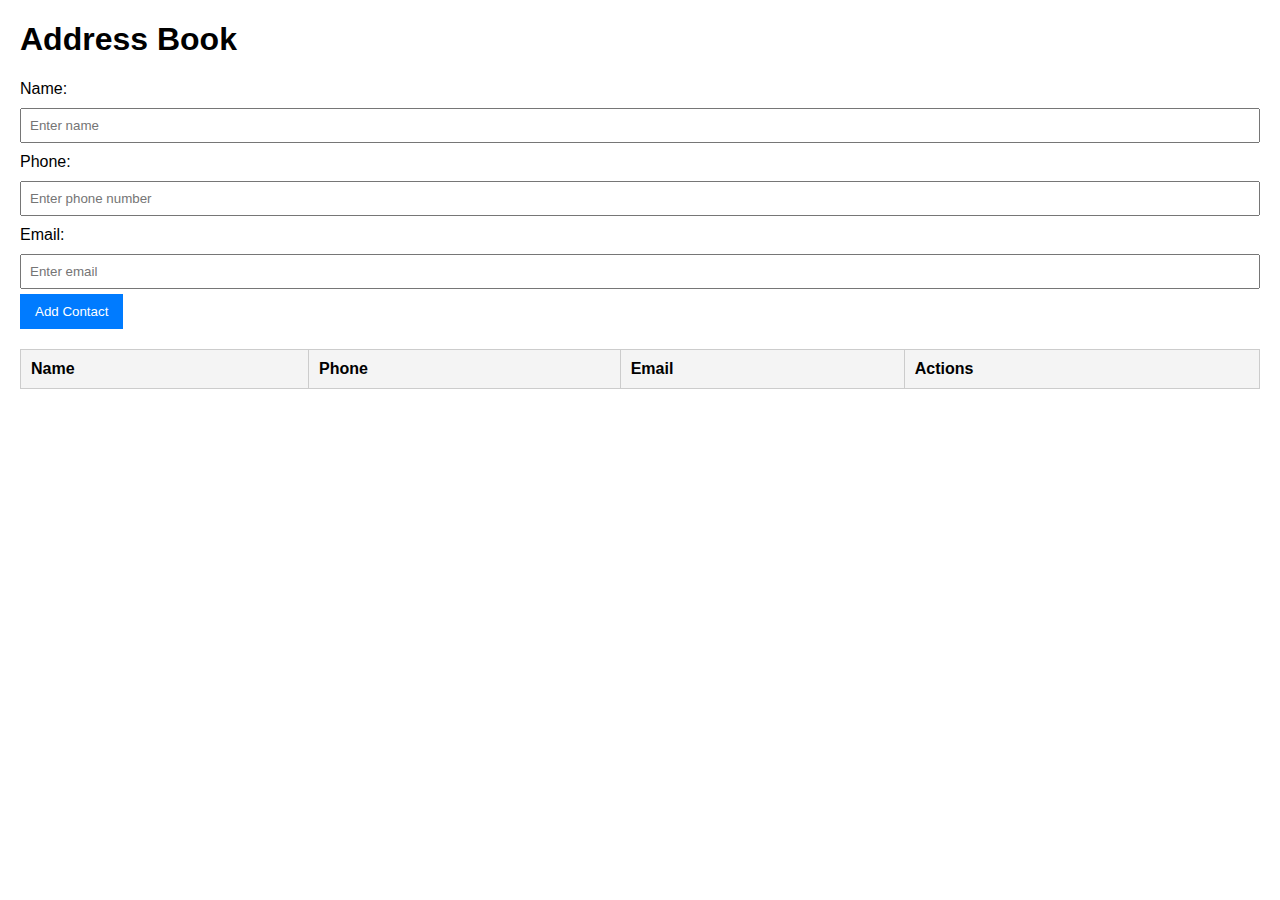
==== index.html @ e3b0a3e9 "initial commit" ====
<!DOCTYPE html>
<html lang="en">
  <head>
    <meta charset="UTF-8" />
    <meta name="viewport" content="width=device-width, initial-scale=1.0" />
    <title>Address Book</title>
    <link rel="stylesheet" href="styles.css" />
  </head>
  <body>
    <h1>Address Book</h1>

    <div class="form-container">
      <label for="name">Name:</label>
      <input type="text" id="name" placeholder="Enter name" />

      <label for="phone">Phone:</label>
      <input type="text" id="phone" placeholder="Enter phone number" />

      <label for="email">Email:</label>
      <input type="email" id="email" placeholder="Enter email" />

      <button onclick="addContact()">Add Contact</button>
    </div>

    <table id="contactTable">
      <thead>
        <tr>
          <th>Name</th>
          <th>Phone</th>
          <th>Email</th>
          <th>Actions</th>
        </tr>
      </thead>
      <tbody></tbody>
    </table>

    <script src="script.js"></script>
  </body>
</html>
---- styles.css ----
body {
  font-family: Arial, sans-serif;
  margin: 20px;
}

table {
  width: 100%;
  border-collapse: collapse;
  margin-top: 20px;
}

table,
th,
td {
  border: 1px solid #ccc;
}

th,
td {
  padding: 10px;
  text-align: left;
}

th {
  background-color: #f4f4f4;
}

.form-container {
  margin-bottom: 20px;
}

.form-container label {
  display: block;
  margin: 5px 0;
}

.form-container input {
  width: 100%;
  padding: 8px;
  margin: 5px 0;
  box-sizing: border-box;
}

.form-container button {
  padding: 10px 15px;
  background-color: #007bff;
  color: white;
  border: none;
  cursor: pointer;
}

.form-container button:hover {
  background-color: #0056b3;
}
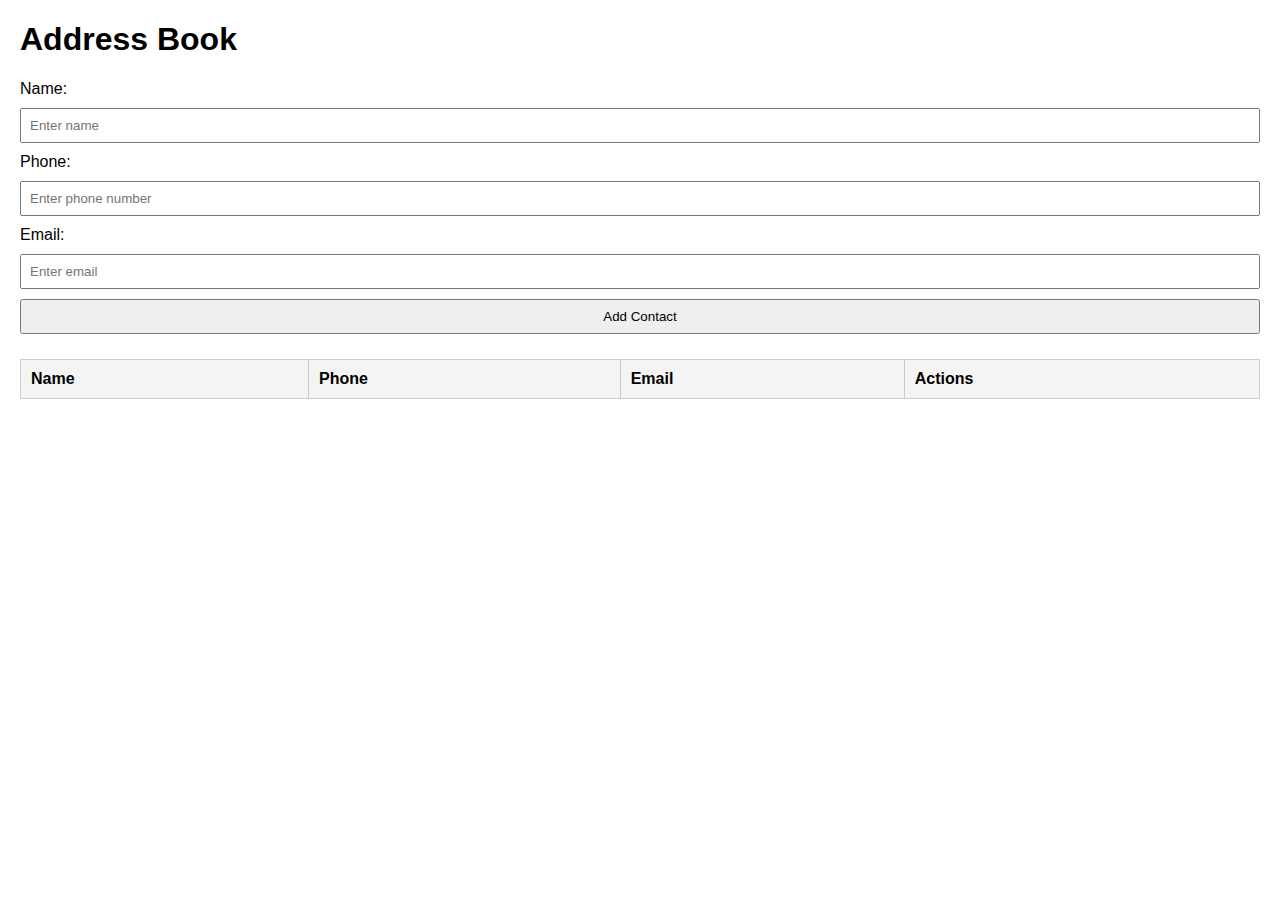
==== commit c19d94fa: "adding some javascript codes" ====
--- a/index.html
+++ b/index.html
@@ -9,18 +9,25 @@
   <body>
     <h1>Address Book</h1>
 
-    <div class="form-container">
-      <label for="name">Name:</label>
-      <input type="text" id="name" placeholder="Enter name" />
+    <form id="contactForm">
+      <div class="form-container">
+        <label for="name">Name:</label>
+        <input type="text" id="name" placeholder="Enter name" required />
 
-      <label for="phone">Phone:</label>
-      <input type="text" id="phone" placeholder="Enter phone number" />
+        <label for="phone">Phone:</label>
+        <input
+          type="text"
+          id="phone"
+          placeholder="Enter phone number"
+          required
+        />
 
-      <label for="email">Email:</label>
-      <input type="email" id="email" placeholder="Enter email" />
+        <label for="email">Email:</label>
+        <input type="email" id="email" placeholder="Enter email" required />
 
-      <button onclick="addContact()">Add Contact</button>
-    </div>
+        <input type="submit" value="Add Contact" />
+      </div>
+    </form>
 
     <table id="contactTable">
       <thead>
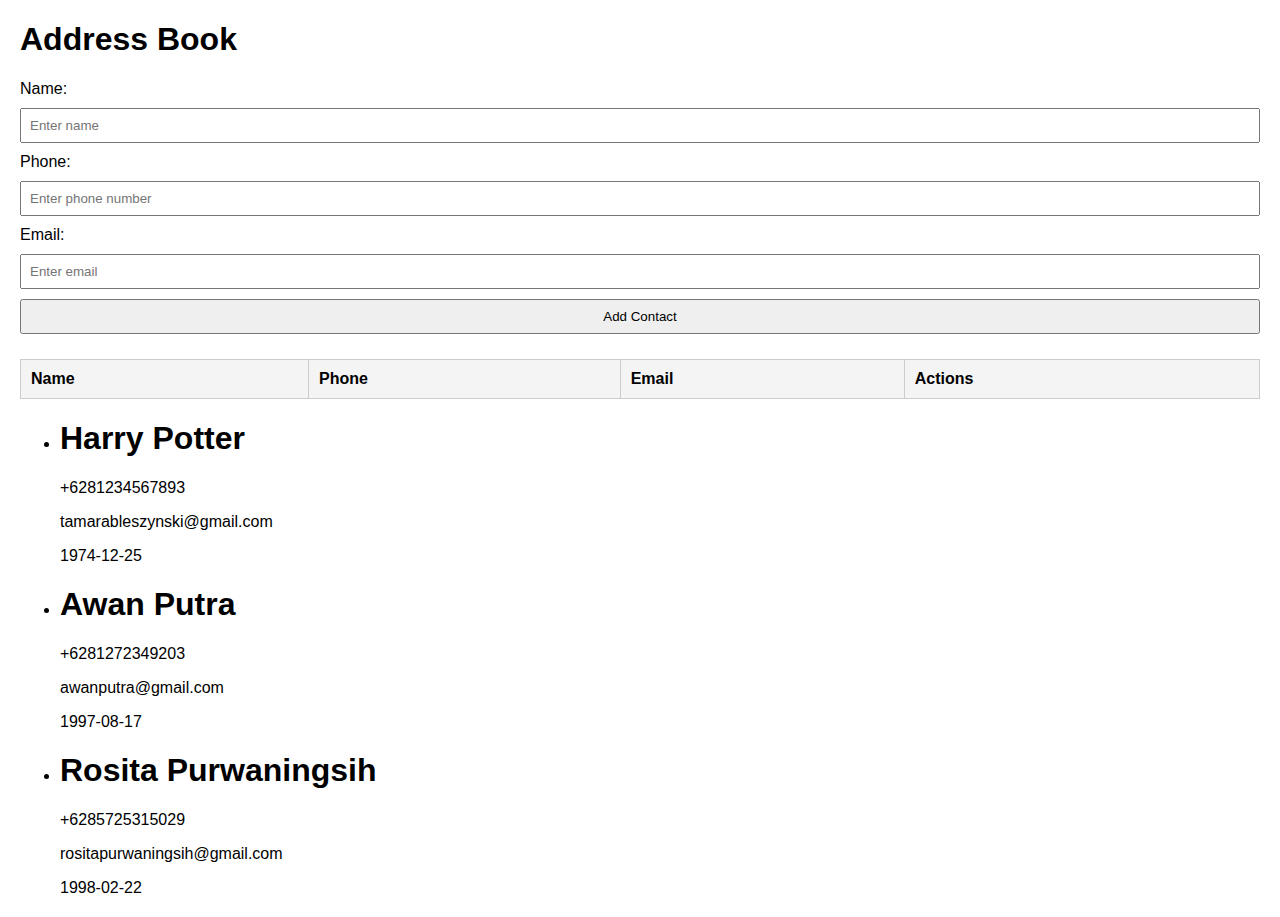
==== commit 79993b94: "feat: contacts render as li" ====
--- a/index.html
+++ b/index.html
@@ -41,6 +41,10 @@
       <tbody></tbody>
     </table>
 
+    <main>
+      <ul id="contacts-list"></ul>
+    </main>
+
     <script src="script.js"></script>
   </body>
 </html>
